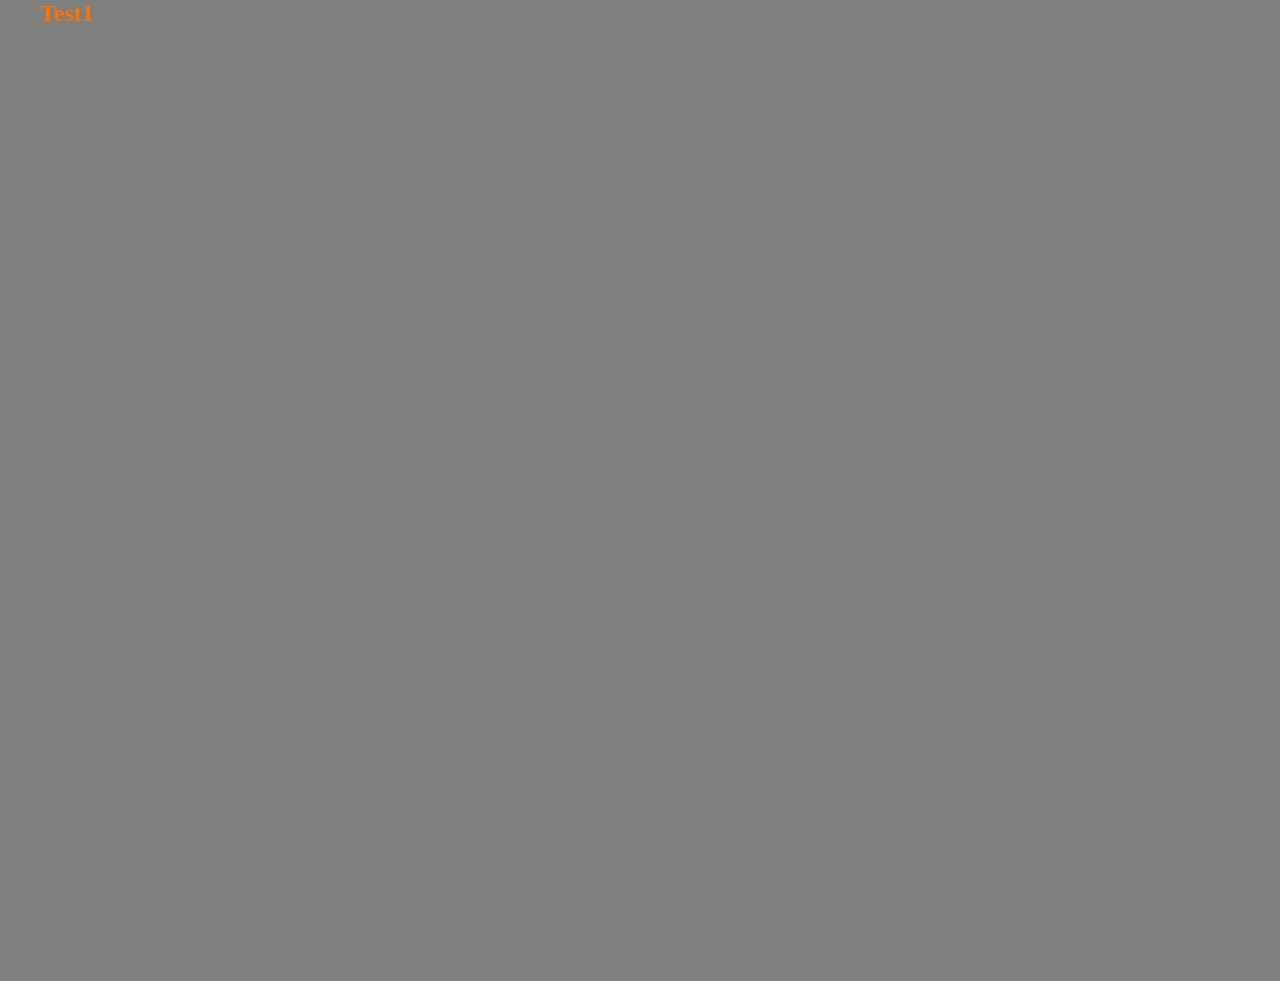
==== index.html @ 9abd74af "Add files via upload" ====
<!DOCTYPE html>
<html lang="en">
<head>
    <title>Hotel Maintenance Helpdesk</title>
    <link rel="stylesheet" href="style.css">
</head>
<body>
    <div class="main">
        <div class="navbar">
            <div class="icon">
                <h2 class="logo">Test1</h2>
            </div>
        </div>
    </div>
</body>
</html>
---- style.css ----
*{
    margin: 0;
    padding: 0;
}

.main{
    width: 100%;
    background: linear-gradient(to top, rgba(0,0,0,0.5)50%, rgba(0,0,0,0.5)50%), url(400z.jpg);
    background-position: center;
    background-size: cover;
    height: 109vh;

}

.navbar{
    width: 1200px;
    height: 75px;
    margin: auto;

}

.icon{
    width: 200px;
    float: left;
    height: 70px;
}

.logo{
    color:#ff7200;
}
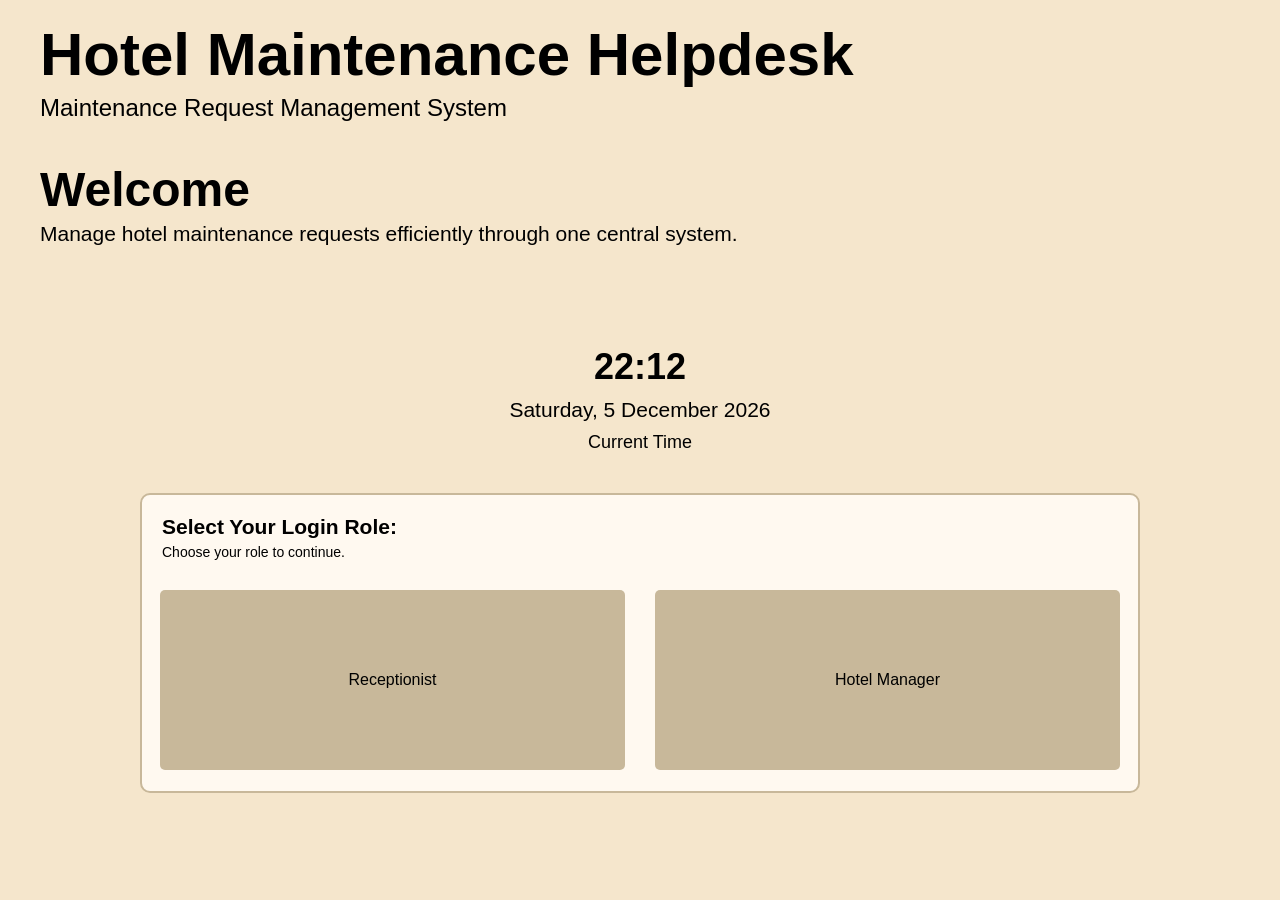
==== commit a36bb325: "Add files via upload" ====
--- a/index.html
+++ b/index.html
@@ -1,16 +1,41 @@
-<!DOCTYPE html>
+<!DOCTYPE html> <!--setting-->
 <html lang="en">
 <head>
-    <title>Hotel Maintenance Helpdesk</title>
+    <title>Main Entry Page</title>
     <link rel="stylesheet" href="style.css">
 </head>
-<body>
-    <div class="main">
-        <div class="navbar">
-            <div class="icon">
-                <h2 class="logo">Test1</h2>
-            </div>
-        </div>
+<body> <!--your choice-->
+
+    <h1 class="system-title">Hotel Maintenance Helpdesk</h1>
+    <p class="description-caption">Maintenance Request Management System</p>
+
+    <h2 class="welcome-title">Welcome</h2>
+    <p class="welcome-caption">Manage hotel maintenance requests efficiently 
+        through one central system.</p>
+    
+    <div class="datetime">
+
+        <p class="time"></p>
+        <p class="date"></p>
+
     </div>
-</body>
-</html>+
+    <script src="current-time.js"></script>
+
+    <h3 class="current-time">Current Time</h3>
+
+    <div class="login-box">
+
+        <h4 class="login-role">Select Your Login Role:</h4>
+        <h5 class="login-caption">Choose your role to continue.</h5>
+ 
+    <div class="login-buttons">
+
+        <button class="receptionist-button">Receptionist</button>
+        <button class="manager-button">Hotel Manager</button>
+
+    </div>
+    </div>
+
+</body> <!--your choice-->
+</html> <!--setting-->
--- a/style.css
+++ b/style.css
@@ -3,28 +3,129 @@
     padding: 0;
 }
 
-.main{
-    width: 100%;
-    background: linear-gradient(to top, rgba(0,0,0,0.5)50%, rgba(0,0,0,0.5)50%), url(400z.jpg);
-    background-position: center;
-    background-size: cover;
-    height: 109vh;
+body{
+
+    background-color: #F5E6CC;
+
+
+.system-title{
+    font-family: Helvetica;
+    font-weight: bold;
+    font-size: 60px;
+    margin-top: 20px;
+    margin-left: 40px;
+}
+
+.description-caption{
+    font-family: Helvetica;
+    font-size: 24px;
+    margin-top: 5px;
+    margin-left: 40px;
+}
+
+.welcome-title{
+    font-family: Helvetica;
+    font-weight: bold;
+    font-size: 48px;
+    margin-top: 40px;
+    margin-left: 40px;
+}
+
+.welcome-caption{
+    font-family: Helvetica;
+    font-size: 21px;
+    margin-top: 5px;
+    margin-left: 40px;
+}
+
+.datetime{
+    text-align: center;
+}
+
+.time{
+     font-family: Helvetica;
+     font-weight: bold;
+     font-size: 36px;
+     margin-top: 100px;
+}
+
+.date{
+    font-family: Helvetica;
+    font-weight: lighter;
+    font-size: 21px;
+    margin-top: 10px;
+}
+
+.current-time{
+    font-family: Helvetica;
+    font-weight: normal;
+    font-size: 18px;
+    text-align: center;
+    margin-top: 10px;
+}
+
+.login-box{
+    width: 1000px;
+    height: 300px;
+    padding: 0%;
+    box-sizing: border-box;
+    border: 2px solid #C8B89A;
+    border-radius: 10px;
+    background-color: #FFF9F0;
+    margin-top: 40px;
+    margin-left: auto;
+    margin-right: auto;
+    text-align: center;
+}
+
+.login-role{
+    font-family: Helvetica;
+    font-weight: bold;
+    font-size: 21px;
+    text-align: left;
+    margin-top: 20px;
+    margin-left: 20px;
+}
+
+.login-caption{
+    font-family: Helvetica;
+    font-weight: lighter;
+    font-size: 14px;
+    text-align: left;
+    margin-top: 5px;
+    margin-left: 20px;
+}
+
+.login-buttons {
+    display: flex;
+    justify-content: center;
+    gap: 30px;
+    margin-top: 30px;
+}
+
+.receptionist-button {
+    width: 465px;
+    height: 180px;
+    font-family: Helvetica;
+    font-weight: lighter;
+    font-size: 16px;
+    background-color: #C8B89A;
+    border: none;
+    border-radius: 5px;
+    cursor: pointer;
+}
+
+.manager-button {
+    width: 465px;
+    height: 180px;
+    font-family: Helvetica;
+    font-weight: lighter;
+    font-size: 16px;
+    background-color: #C8B89A;
+    border: none;
+    border-radius: 5px;
+    cursor: pointer;
+}
 
 }
 
-.navbar{
-    width: 1200px;
-    height: 75px;
-    margin: auto;
-
-}
-
-.icon{
-    width: 200px;
-    float: left;
-    height: 70px;
-}
-
-.logo{
-    color:#ff7200;
-}
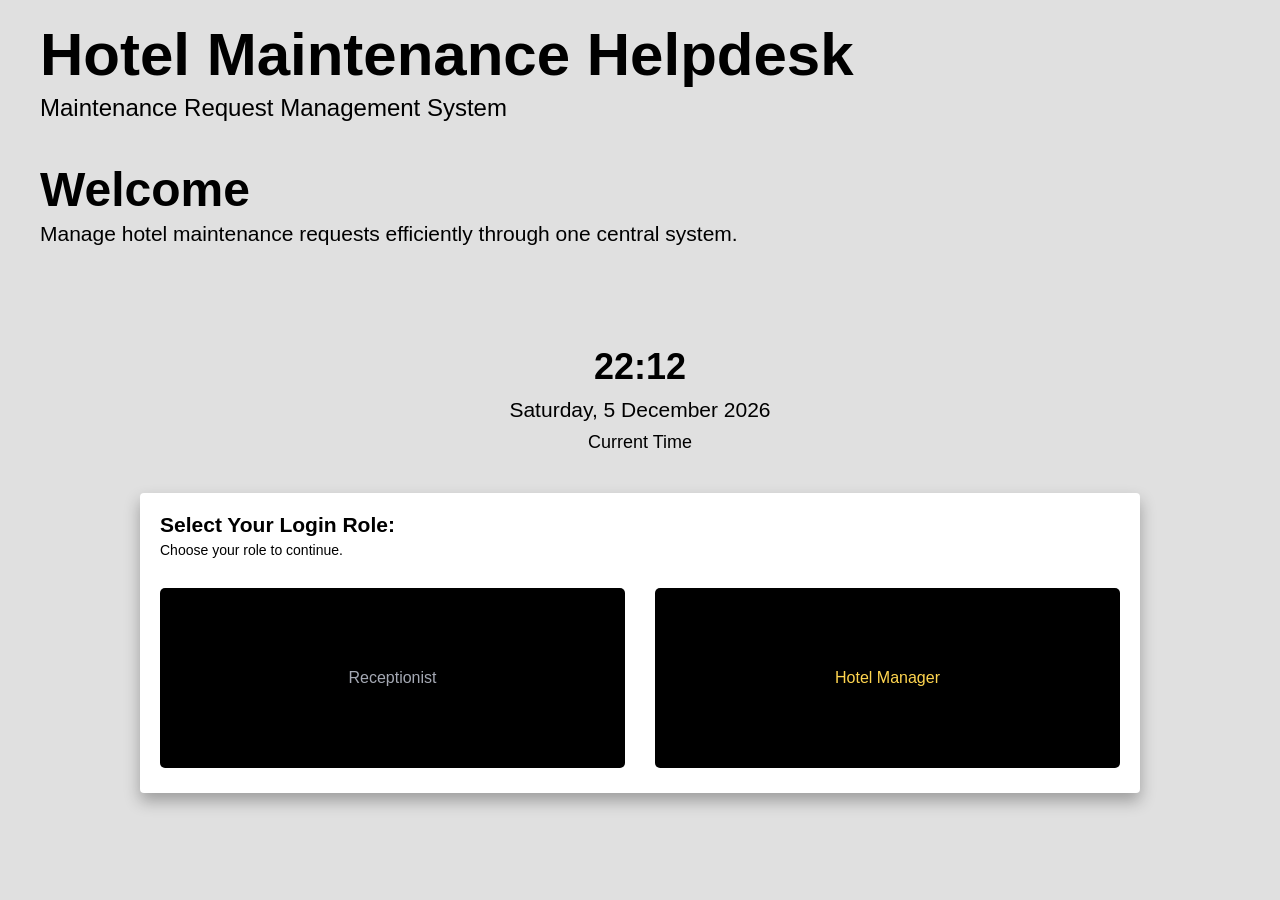
==== commit a7a27157: "Add files via upload" ====
--- a/index.html
+++ b/index.html
@@ -31,8 +31,17 @@
  
     <div class="login-buttons">
 
-        <button class="receptionist-button">Receptionist</button>
-        <button class="manager-button">Hotel Manager</button>
+        <button class="receptionist-button"
+
+        onclick="window.location.href='receptionist-login.html'"
+
+        >Receptionist</button>
+
+        <button class="manager-button"
+
+        onclick="window.location.href='hotel-manager-login.html'"
+
+        >Hotel Manager</button>
 
     </div>
     </div>
--- a/style.css
+++ b/style.css
@@ -5,7 +5,7 @@
 
 body{
 
-    background-color: #F5E6CC;
+    background-color: #e0e0e0;
 
 
 .system-title{
@@ -67,15 +67,15 @@
 .login-box{
     width: 1000px;
     height: 300px;
-    padding: 0%;
+    padding-top: 20px;
     box-sizing: border-box;
-    border: 2px solid #C8B89A;
-    border-radius: 10px;
-    background-color: #FFF9F0;
+    border-radius: 4px;
+    background-color: #FFFFFF;
     margin-top: 40px;
     margin-left: auto;
     margin-right: auto;
     text-align: center;
+    box-shadow: 0 8px 16px rgba(0, 0, 0, 0.3);
 }
 
 .login-role{
@@ -83,7 +83,7 @@
     font-weight: bold;
     font-size: 21px;
     text-align: left;
-    margin-top: 20px;
+    margin-top: 0px;
     margin-left: 20px;
 }
 
@@ -109,7 +109,8 @@
     font-family: Helvetica;
     font-weight: lighter;
     font-size: 16px;
-    background-color: #C8B89A;
+    color: #A5A9B4;
+    background-color: #000000;
     border: none;
     border-radius: 5px;
     cursor: pointer;
@@ -121,11 +122,20 @@
     font-family: Helvetica;
     font-weight: lighter;
     font-size: 16px;
-    background-color: #C8B89A;
+    color: #FFD54F;
+    background-color: #000000;
     border: none;
     border-radius: 5px;
     cursor: pointer;
 }
 
+.receptionist-button:hover {
+    opacity: 0.7;
 }
 
+.manager-button:hover {
+    opacity: 0.7;
+}
+
+}
+
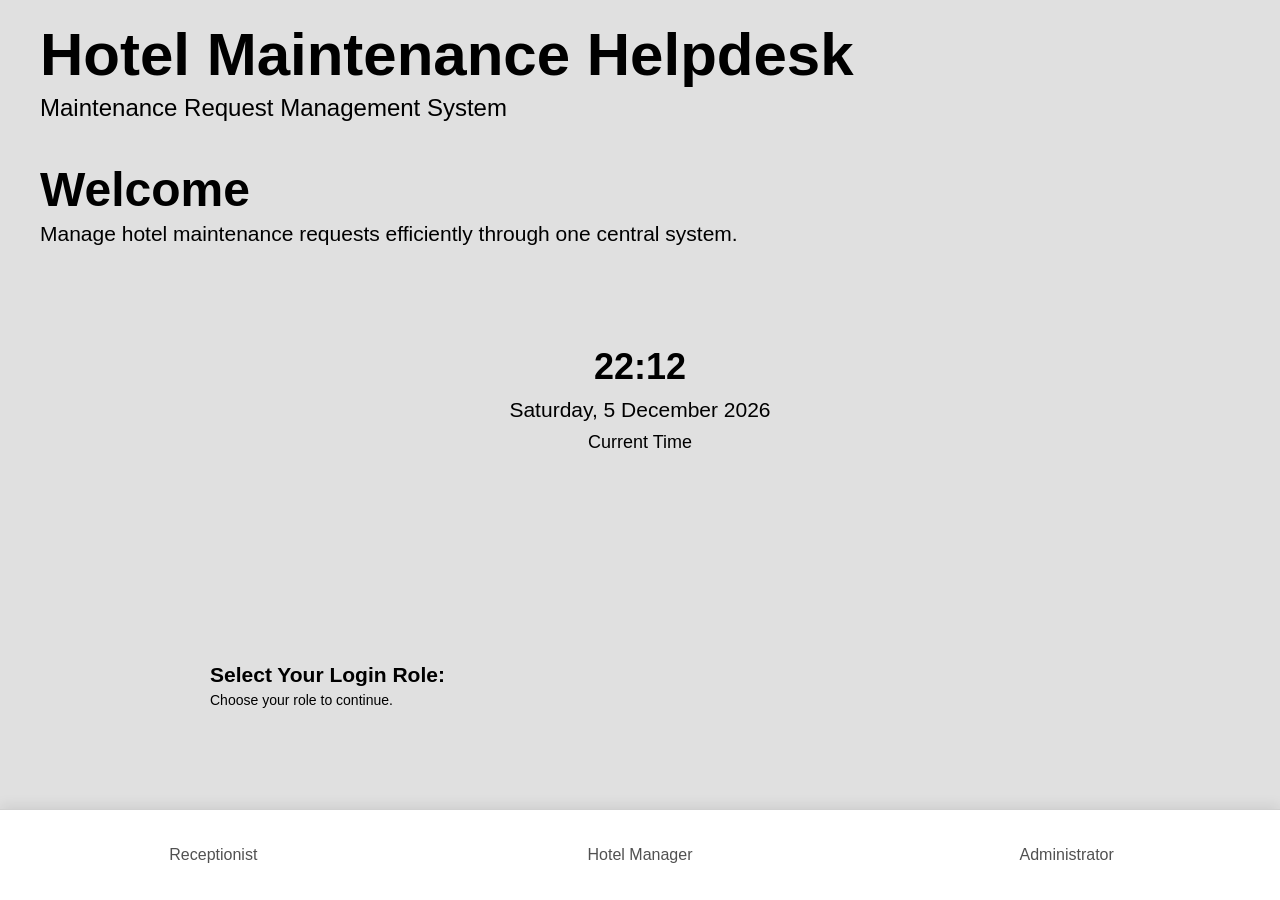
==== commit c00c7300: "Add files via upload" ====
--- a/index.html
+++ b/index.html
@@ -27,23 +27,24 @@
     <div class="login-box">
 
         <h4 class="login-role">Select Your Login Role:</h4>
-        <h5 class="login-caption">Choose your role to continue.</h5>
- 
+        <p class="login-caption">Choose your role to continue.</p>
+
     <div class="login-buttons">
 
-        <button class="receptionist-button"
+        <a href="receptionist-login.html" class="role-option">
+            Receptionist
+        </a>
 
-        onclick="window.location.href='receptionist-login.html'"
+        <a href="hotel-manager-login.html" class="role-option">
+            Hotel Manager
+        </a>
 
-        >Receptionist</button>
-
-        <button class="manager-button"
-
-        onclick="window.location.href='hotel-manager-login.html'"
-
-        >Hotel Manager</button>
+        <a href="administrator-login.html" class="role-option">
+            Administrator
+        </a>
 
     </div>
+
     </div>
 
 </body> <!--your choice-->
--- a/style.css
+++ b/style.css
@@ -1,6 +1,7 @@
 *{
     margin: 0;
     padding: 0;
+    box-sizing: border-box;
 }
 
 body{
@@ -64,78 +65,89 @@
     margin-top: 10px;
 }
 
-.login-box{
-    width: 1000px;
-    height: 300px;
-    padding-top: 20px;
-    box-sizing: border-box;
-    border-radius: 4px;
-    background-color: #FFFFFF;
-    margin-top: 40px;
-    margin-left: auto;
-    margin-right: auto;
-    text-align: center;
-    box-shadow: 0 8px 16px rgba(0, 0, 0, 0.3);
+.login-role {
+font-family: Helvetica;
+font-weight: bold;
+font-size: 21px;
+margin-top: 210px;
+margin-left: 210px;
 }
 
-.login-role{
-    font-family: Helvetica;
-    font-weight: bold;
-    font-size: 21px;
-    text-align: left;
-    margin-top: 0px;
+.login-caption {
+font-family: Helvetica;
+font-weight: lighter;
+font-size: 14px;
+margin-top: 5px;
+margin-left: 210px;
+}
+
+.login-buttons {
+position: fixed;
+bottom: 0;
+left: 0;
+width: 100%;
+display: flex;
+justify-content: space-between;
+align-items: stretch;
+background-color: #ffffff;
+border-top: 1px solid #d0d0d0;
+box-shadow: 0 -4px 12px rgba(0, 0, 0, 0.08);
+font-family: Helvetica;
+font-weight: lighter;
+}
+
+.role-option {
+position: relative;
+flex: 1;
+display: flex;
+justify-content: center;
+align-items: center;
+min-height: 90px;
+padding: 20px 10px;
+font-family: Helvetica, Arial, sans-serif;
+font-size: 16px;
+font-weight: normal;
+text-align: center;
+text-decoration: none;
+color: #515151;
+background-color: #ffffff;
+cursor: pointer;
+transition: color 0.3s ease;
+}
+
+.role-option:hover {
+color: #000000;
+}
+
+.role-option::after {
+content: "";
+position: absolute;
+bottom: 0;
+left: 0;
+width: 100%;
+height: 3px;
+background-color: #000000;
+transform: scaleX(0);
+transform-origin: center;
+transition: transform 0.3s ease;
+}
+
+.role-option:hover::after {
+transform: scaleX(1);
+}
+
+@media (max-width: 600px) {
+.login-role {
+margin-left: 20px;
+}
+
+.login-caption {
     margin-left: 20px;
 }
 
-.login-caption{
-    font-family: Helvetica;
-    font-weight: lighter;
+.role-option {
+    min-height: 70px;
     font-size: 14px;
-    text-align: left;
-    margin-top: 5px;
-    margin-left: 20px;
 }
-
-.login-buttons {
-    display: flex;
-    justify-content: center;
-    gap: 30px;
-    margin-top: 30px;
 }
-
-.receptionist-button {
-    width: 465px;
-    height: 180px;
-    font-family: Helvetica;
-    font-weight: lighter;
-    font-size: 16px;
-    color: #A5A9B4;
-    background-color: #000000;
-    border: none;
-    border-radius: 5px;
-    cursor: pointer;
-}
-
-.manager-button {
-    width: 465px;
-    height: 180px;
-    font-family: Helvetica;
-    font-weight: lighter;
-    font-size: 16px;
-    color: #FFD54F;
-    background-color: #000000;
-    border: none;
-    border-radius: 5px;
-    cursor: pointer;
-}
-
-.receptionist-button:hover {
-    opacity: 0.7;
-}
-
-.manager-button:hover {
-    opacity: 0.7;
-}
-
-}
-
+}
